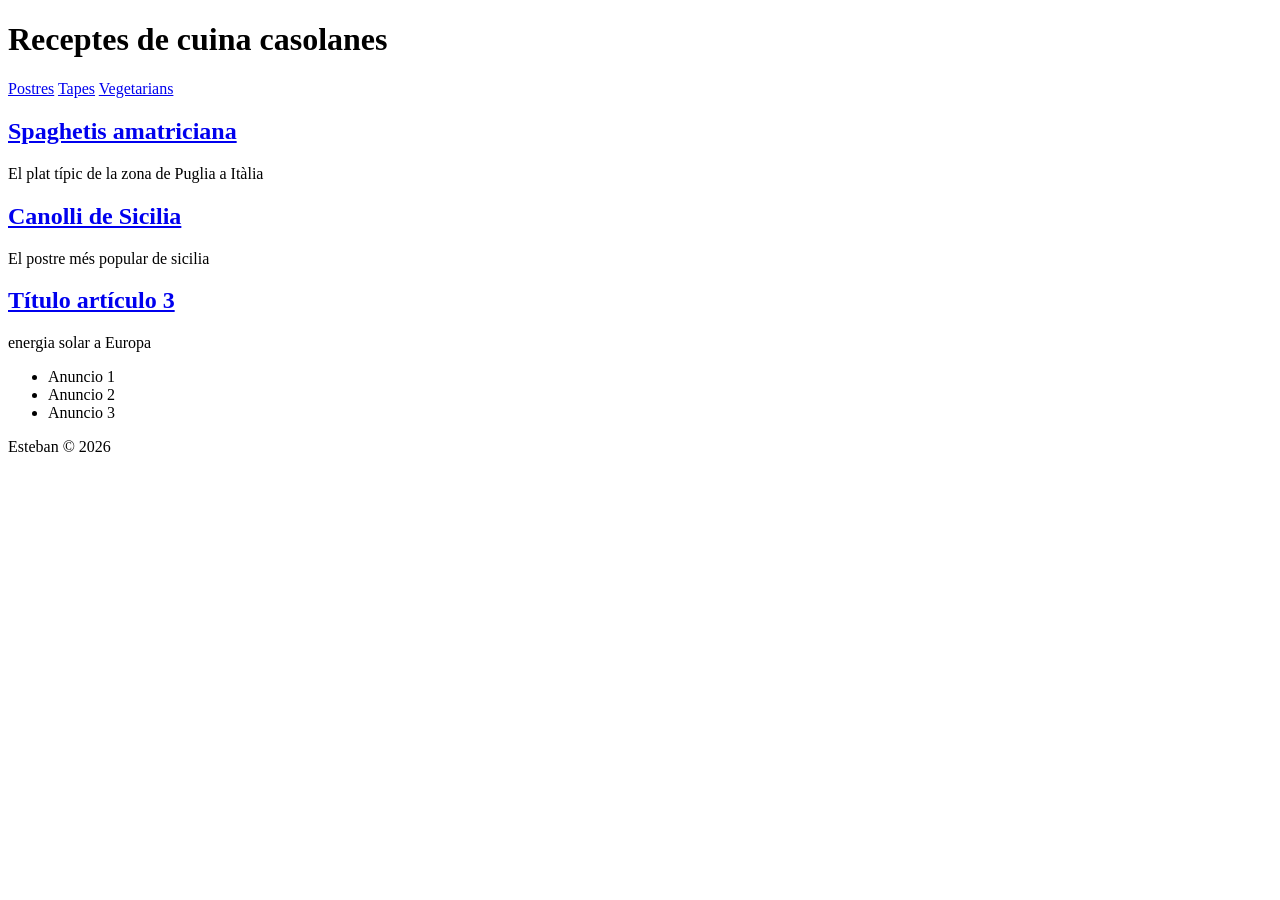
==== activitat1.html @ 55092a60 "Actualizados proyectos reales en el portfolio" ====
<!DOCTYPE html>
<html lang="ca">
<head>
    <meta charset="UTF-8">
    <meta name="viewport" content="width=device-width, initial-scale=1.0">
    <title>Receptes de cuina casolanes</title>
    <link rel="stylesheet" href="cuina.css">
</head>
<body>

    <header>
        <h1>Receptes de cuina casolanes</h1>
    </header>

    <nav>
        <a href="#postres">Postres</a>
        <a href="#tapes">Tapes</a>
        <a href="#vegetarians">Vegetarians</a>
    </nav>

    <main>
        <article>
            <h2><a href="#">Spaghetis amatriciana</a></h2>
            <p>El plat típic de la zona de Puglia a Itàlia</p>
        </article>

        <article>
            <h2><a href="#">Canolli de Sicilia</a></h2>
            <p>El postre més popular de sicilia</p>
        </article>

        <article>
            <h2><a href="#">Título artículo 3</a></h2>
            <p>energia solar a Europa</p>
        </article>

        <aside>
            <ul>
                <li>Anuncio 1</li>
                <li>Anuncio 2</li>
                <li>Anuncio 3</li>
            </ul>
        </aside>
    </main>

    <footer>
        <p>Esteban &copy; 2026</p>
    </footer>

</body>
</html>
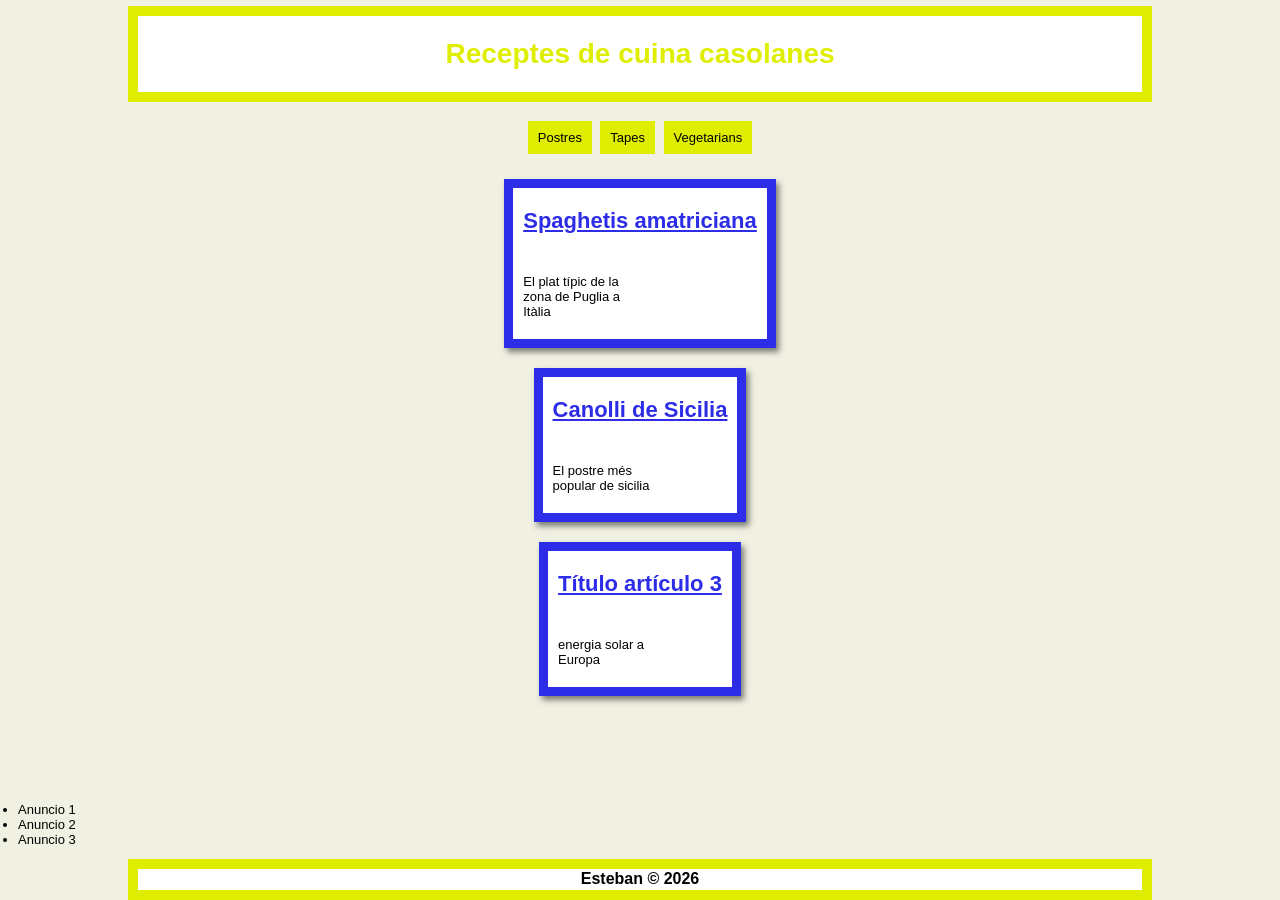
==== commit 2b63b005: "Corregidos nombres de los enlaces a activitats" ====
--- a/activitat1.html
+++ b/activitat1.html
@@ -4,7 +4,7 @@
     <meta charset="UTF-8">
     <meta name="viewport" content="width=device-width, initial-scale=1.0">
     <title>Receptes de cuina casolanes</title>
-    <link rel="stylesheet" href="cuina.css">
+    <link rel="stylesheet" href="activitat1.css">
 </head>
 <body>
 
--- a/activitat1.css
+++ b/activitat1.css
@@ -0,0 +1,113 @@
+:root {
+    --groc: #dfee00;
+    --blau: #2d2de8;
+}
+
+* {
+    box-sizing: border-box;
+}
+
+body {
+    margin: 0;
+    min-height: 100vh;
+    display: flex;
+    flex-direction: column;
+    font-family: Arial, Helvetica, sans-serif;
+    background-color: #f1f1e3;
+    background-image: url("fons.png");
+    background-size: cover;
+    background-position: center;
+    background-repeat: no-repeat;
+}
+
+header {
+    width: 80%;
+    margin: 6px auto 0 auto;
+    background-color: white;
+    border: 10px solid var(--groc);
+    padding: 22px 0;
+    text-align: center;
+}
+
+header h1 {
+    margin: 0;
+    font-size: 28px;
+    color: var(--groc);
+}
+
+nav {
+    text-align: center;
+    margin-top: 19px;
+}
+
+nav a {
+    display: inline-block;
+    background-color: var(--groc);
+    color: black;
+    text-decoration: none;
+    font-size: 13px;
+    padding: 9px 10px;
+    margin: 0 2px;
+}
+main {
+    flex: 1;
+    position: relative;
+    padding: 25px 0 60px 0;
+}
+
+article {
+    width: fit-content;
+    margin: 0 auto 20px auto;
+    background-color: white;
+    border: 9px solid var(--blau);
+    padding: 20px 10px 20px 10px;
+    box-shadow: 3px 4px 6px rgba(0, 0, 0, 0.5);
+}
+
+article h2 {
+    margin: 0 0 40px 0;
+    font-size: 22px;
+}
+
+article h2 a {
+    color: var(--blau);
+}
+
+article p {
+    margin: 0;
+    max-width: 110px;
+    font-size: 13px;
+}
+
+aside {
+    position: absolute;
+    left: 0;
+    bottom: 12px;
+    font-size: 13px;
+}
+
+aside ul {
+    margin: 0;
+    padding-left: 32px;
+    list-style: disc;
+}
+
+aside li {
+    margin-left: -14px;
+}
+
+footer {
+    width: 80%;
+    margin: 0 auto;
+    background-color: white;
+    border: 10px solid var(--groc);
+    text-align: center;
+    padding: 0;
+}
+
+footer p {
+    margin: 0;
+    padding: 1px 0 2px 0;
+    font-size: 16px;
+    font-weight: bold;
+}
